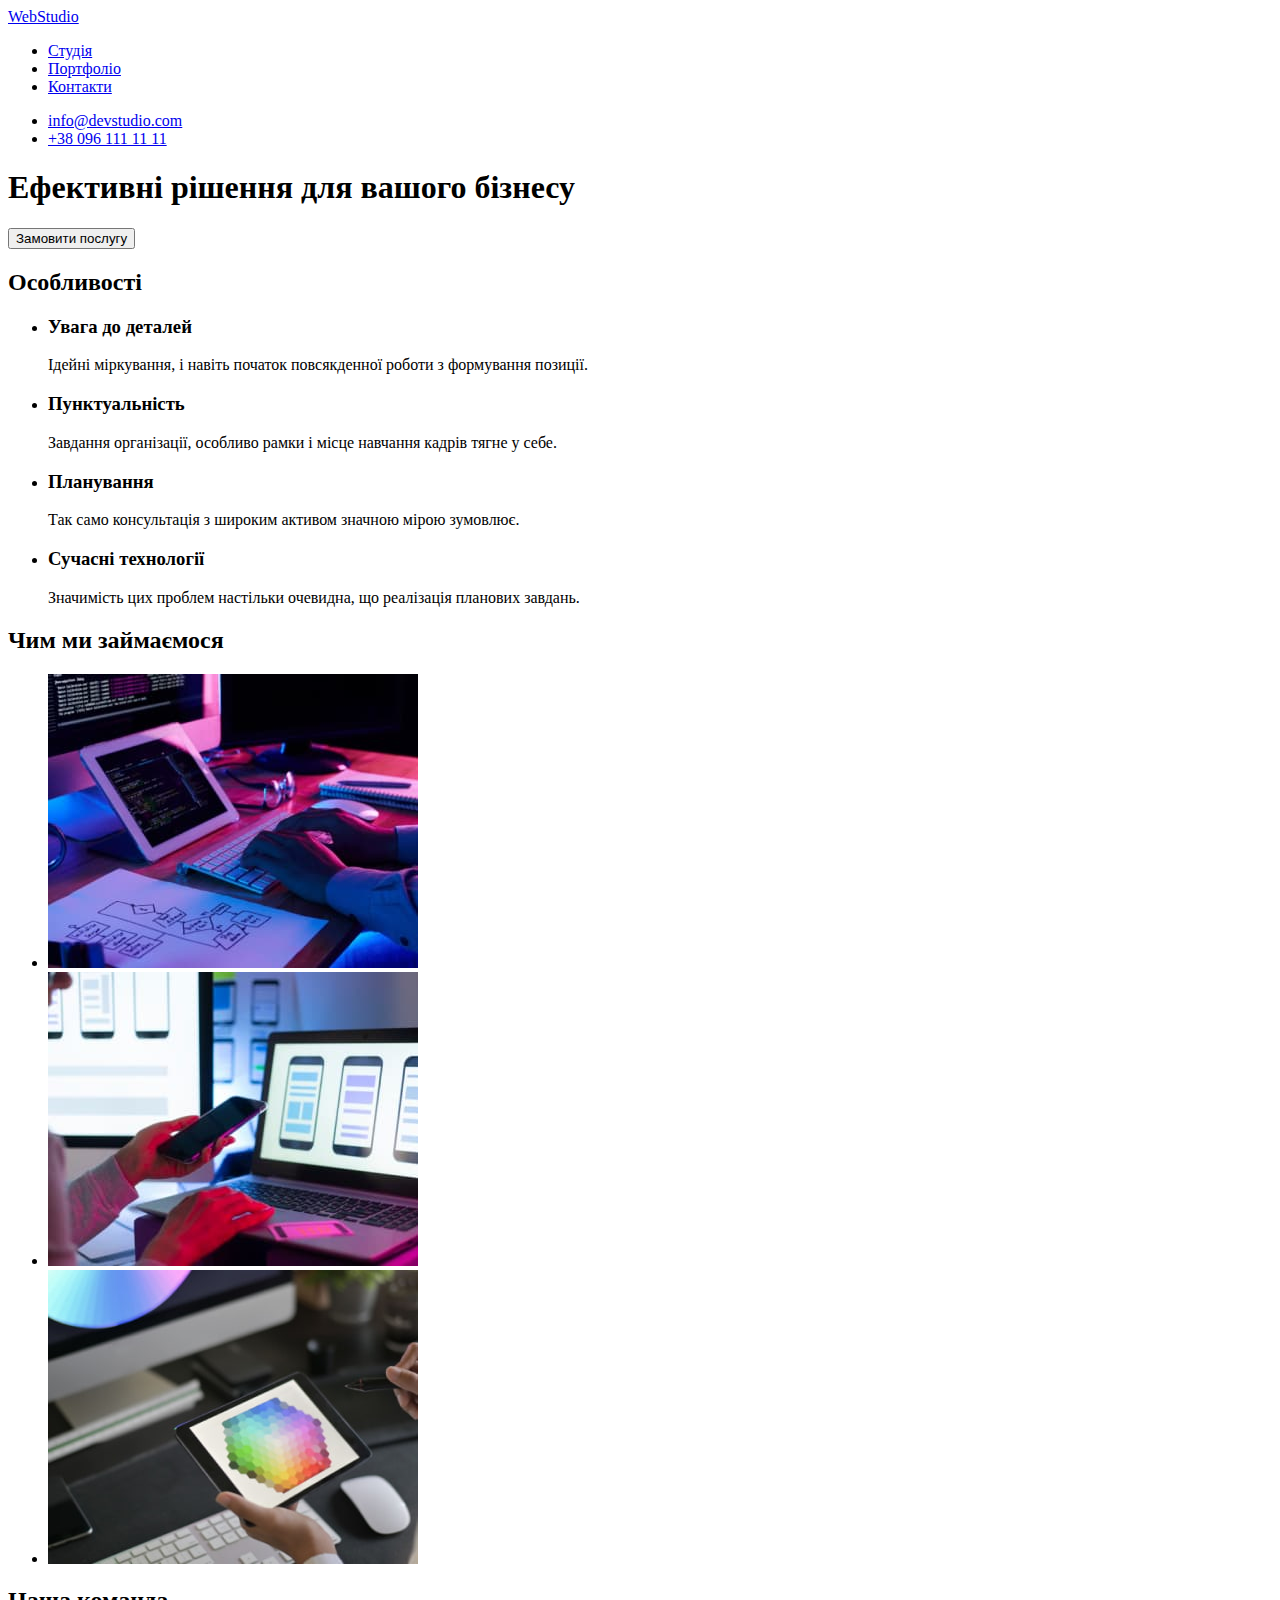
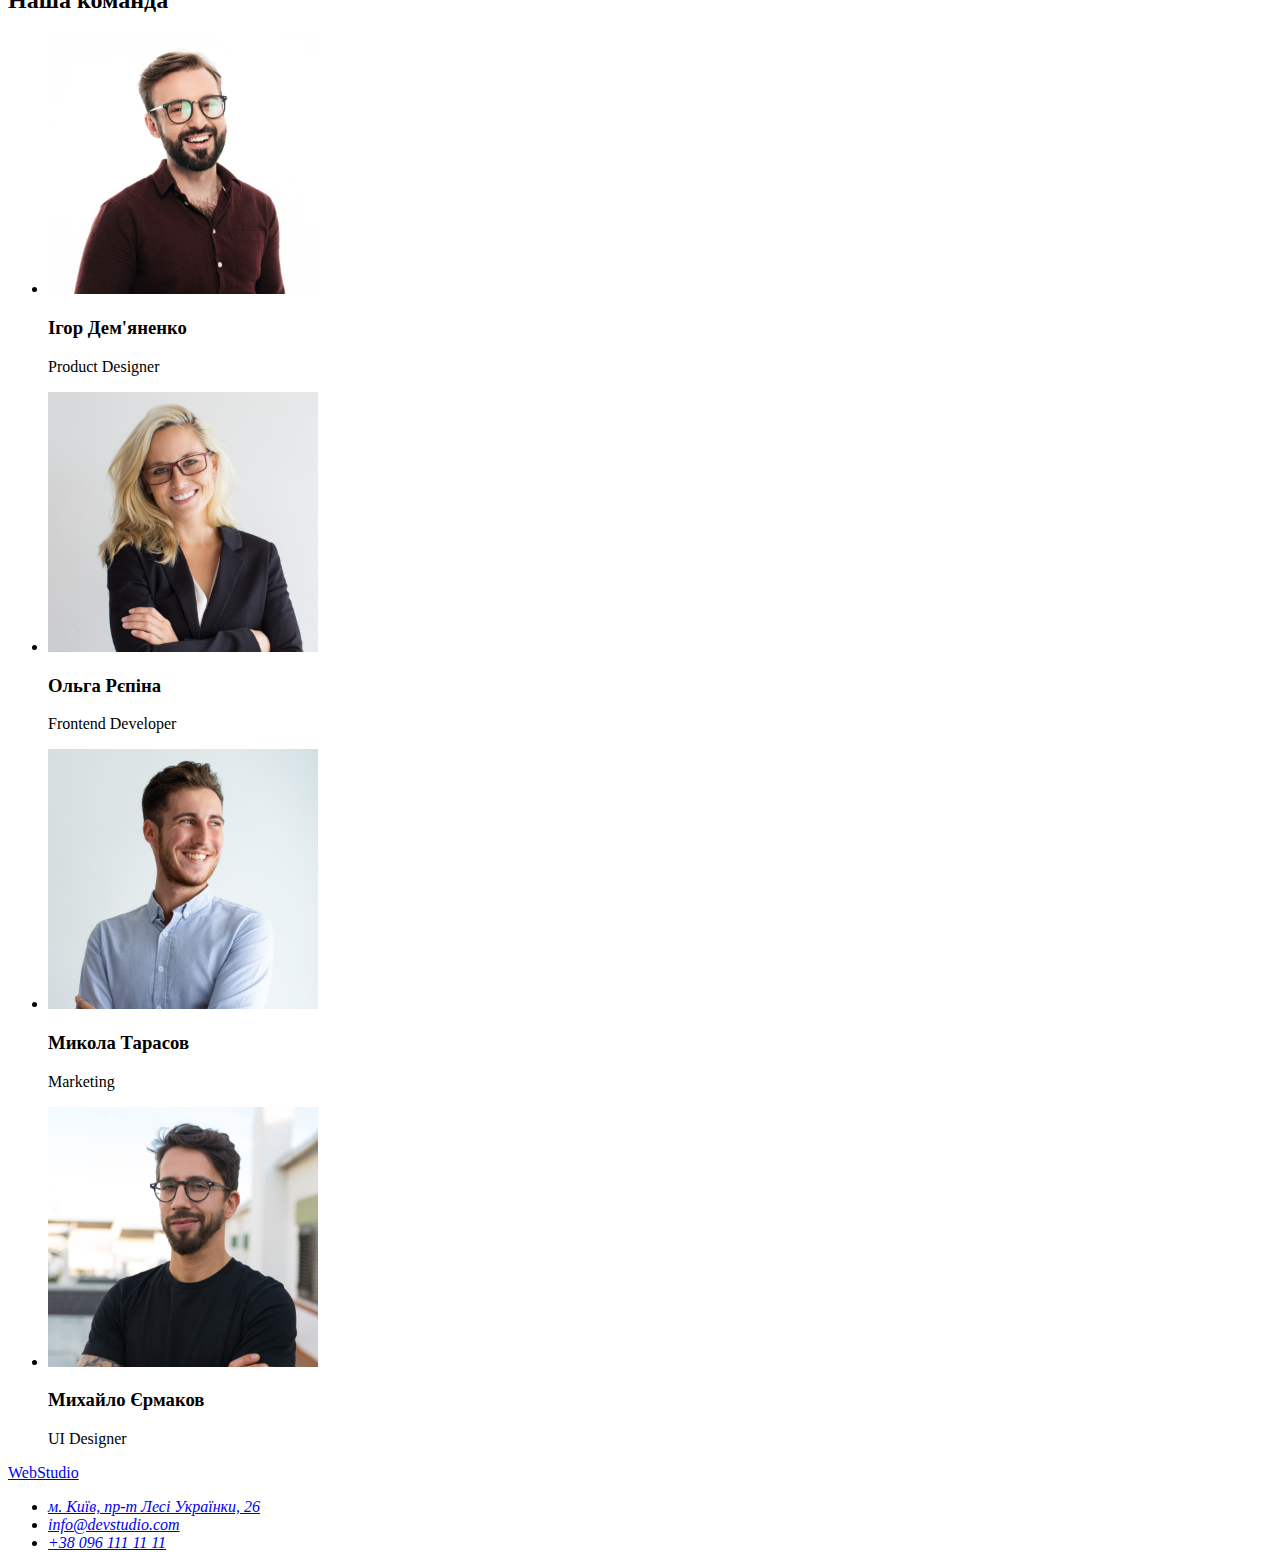
==== index.html @ 18618179 "Добавляє посилання на сторінки" ====
<!DOCTYPE html>
<html lang="uk">
  <head>
    <meta charset="UTF-8" />
    <meta http-equiv="X-UA-Compatible" content="IE=edge" />
    <meta name="viewport" content="width=device-width, initial-scale=1.0" />
    <title>Document</title>
    <link rel="stylesheet" href="./css/main.css">
  </head>
  <body>
    <header>
      <nav>
        <a href="./index.html"> WebStudio </a>
        <ul>
          <li><a href="#">Студія</a></li>
          <li><a href="./portfolio.html">Портфоліо</a></li>
          <li><a href="#">Контакти</a></li>
        </ul>
      </nav>
      <ul>
        <li><a href="mailto:info@devstudio.com">info@devstudio.com</a></li>
        <li><a href="tel:+380961111111">+38 096 111 11 11</a></li>
      </ul>
    </header>
    <main>
      <section>
        <h1>
            Ефективні рішення для вашого бізнесу
        </h1>
        <button type="button">
            Замовити послугу
        </button>
      </section>
      <section>
        <!-- Заголовок прибрати у css -->
        <h2>
            Особливості
        </h2>
        <ul>
            <li>
                <h3>Увага до деталей</h3>
                <p>Ідейні міркування, і навіть початок повсякденної роботи з формування позиції.</p>
            </li>
            <li>
                <h3>Пунктуальність</h3>
                <p>Завдання організації, особливо рамки і місце навчання кадрів тягне у себе.</p>
            </li>
            <li>
                <h3>Планування</h3>
                <p>Так само консультація з широким активом значною мірою зумовлює.</p>
            </li>
            <li>
                <h3>Сучасні технології</h3>
                <p>Значимість цих проблем настільки очевидна, що реалізація планових завдань.</p>
            </li>
        </ul>
      </section>
      <section>
        <h2>
            Чим ми займаємося
        </h2>
        <ul>
            <li>
                <img src="./img/work1.jpg" alt="Work with computer" width="370">
            </li>
            <li>
                <img src="./img/work2.jpg" alt="Work with computer" width="370">
            </li>
            <li>
                <img src="./img/work3.jpg" alt="Work with computer" width="370">
            </li>
        </ul>
      </section>
      <section>
        <h2>
            Наша команда
        </h2>
        <ul>
            <li>
                <img src="./img/igor.jpg" alt="Photo of worker" width="270">
                <h3>
                    Ігор Дем'яненко
                </h3> 
                <p>
                    Product Designer
                </p>   
            </li>
            <li>
                <img src="./img/olga.jpg" alt="Photo of worker" width="270">
                <h3>
                    Ольга Рєпіна
                </h3> 
                <p>
                    Frontend Developer
                </p>   
            </li>
            <li>
                <img src="./img/mikola.jpg" alt="Photo of worker" width="270">
                <h3>
                    Микола Тарасов
                </h3> 
                <p>
                    Marketing
                </p>   
            </li>
            <li>
                <img src="./img/mihaylo.jpg" alt="Photo of worker" width="270">
                <h3>
                   Михайло Єрмаков
                </h3> 
                <p>
                    UI Designer
                </p>   
            </li>
        </ul>
      </section>
    </main>
    <footer>
        <a href="/goit-markup-hw-01/index.html"> WebStudio </a>
        <address>
            <ul>
                <li>
                    <a href="http://surl.li/dadrl" target="_blank" rel="noopener noreferrer">м. Київ, пр-т Лесі Українки, 26</a>
                </li>
                <li>
                    <a href="mailto:info@devstudio.com">info@devstudio.com</a>
                </li>
                <li>
                    <a href="tel:+380961111111">+38 096 111 11 11</a>
                </li>
            </ul>
        </address>
    </footer>
  </body>
</html>
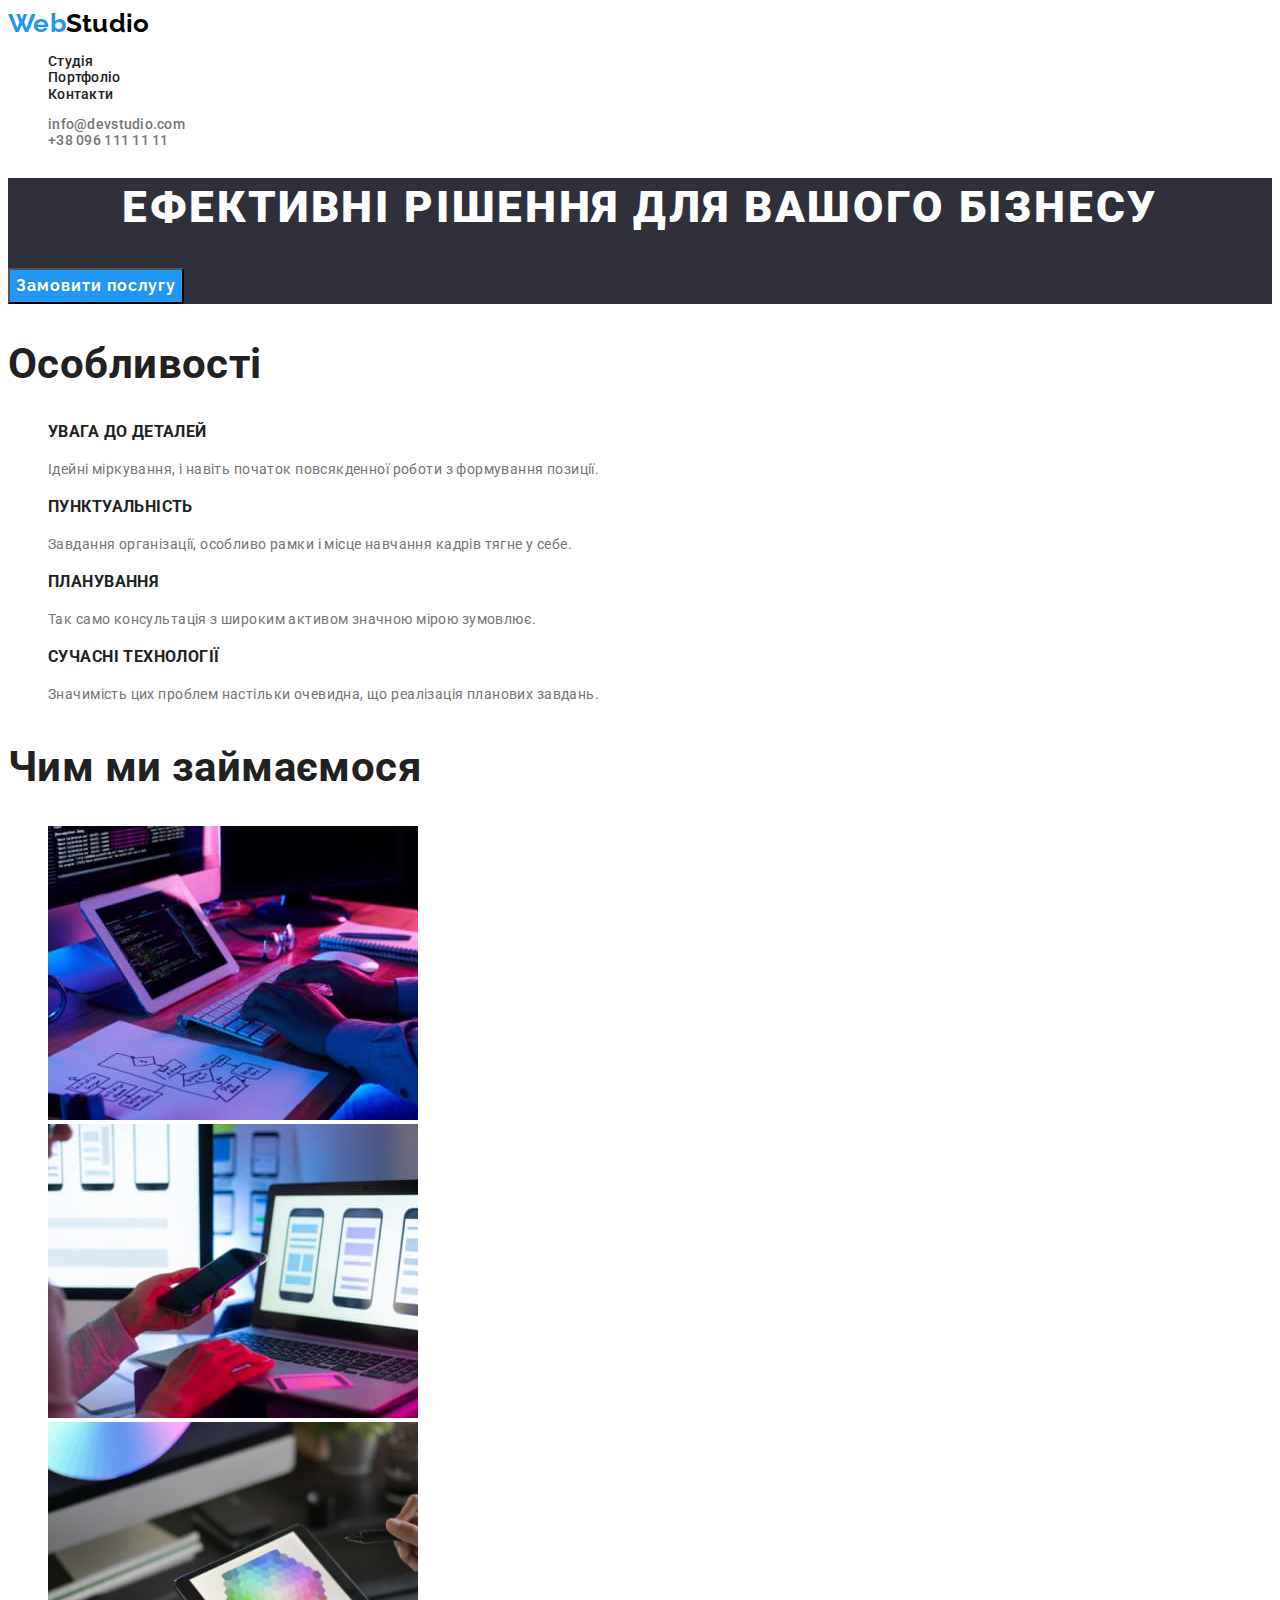
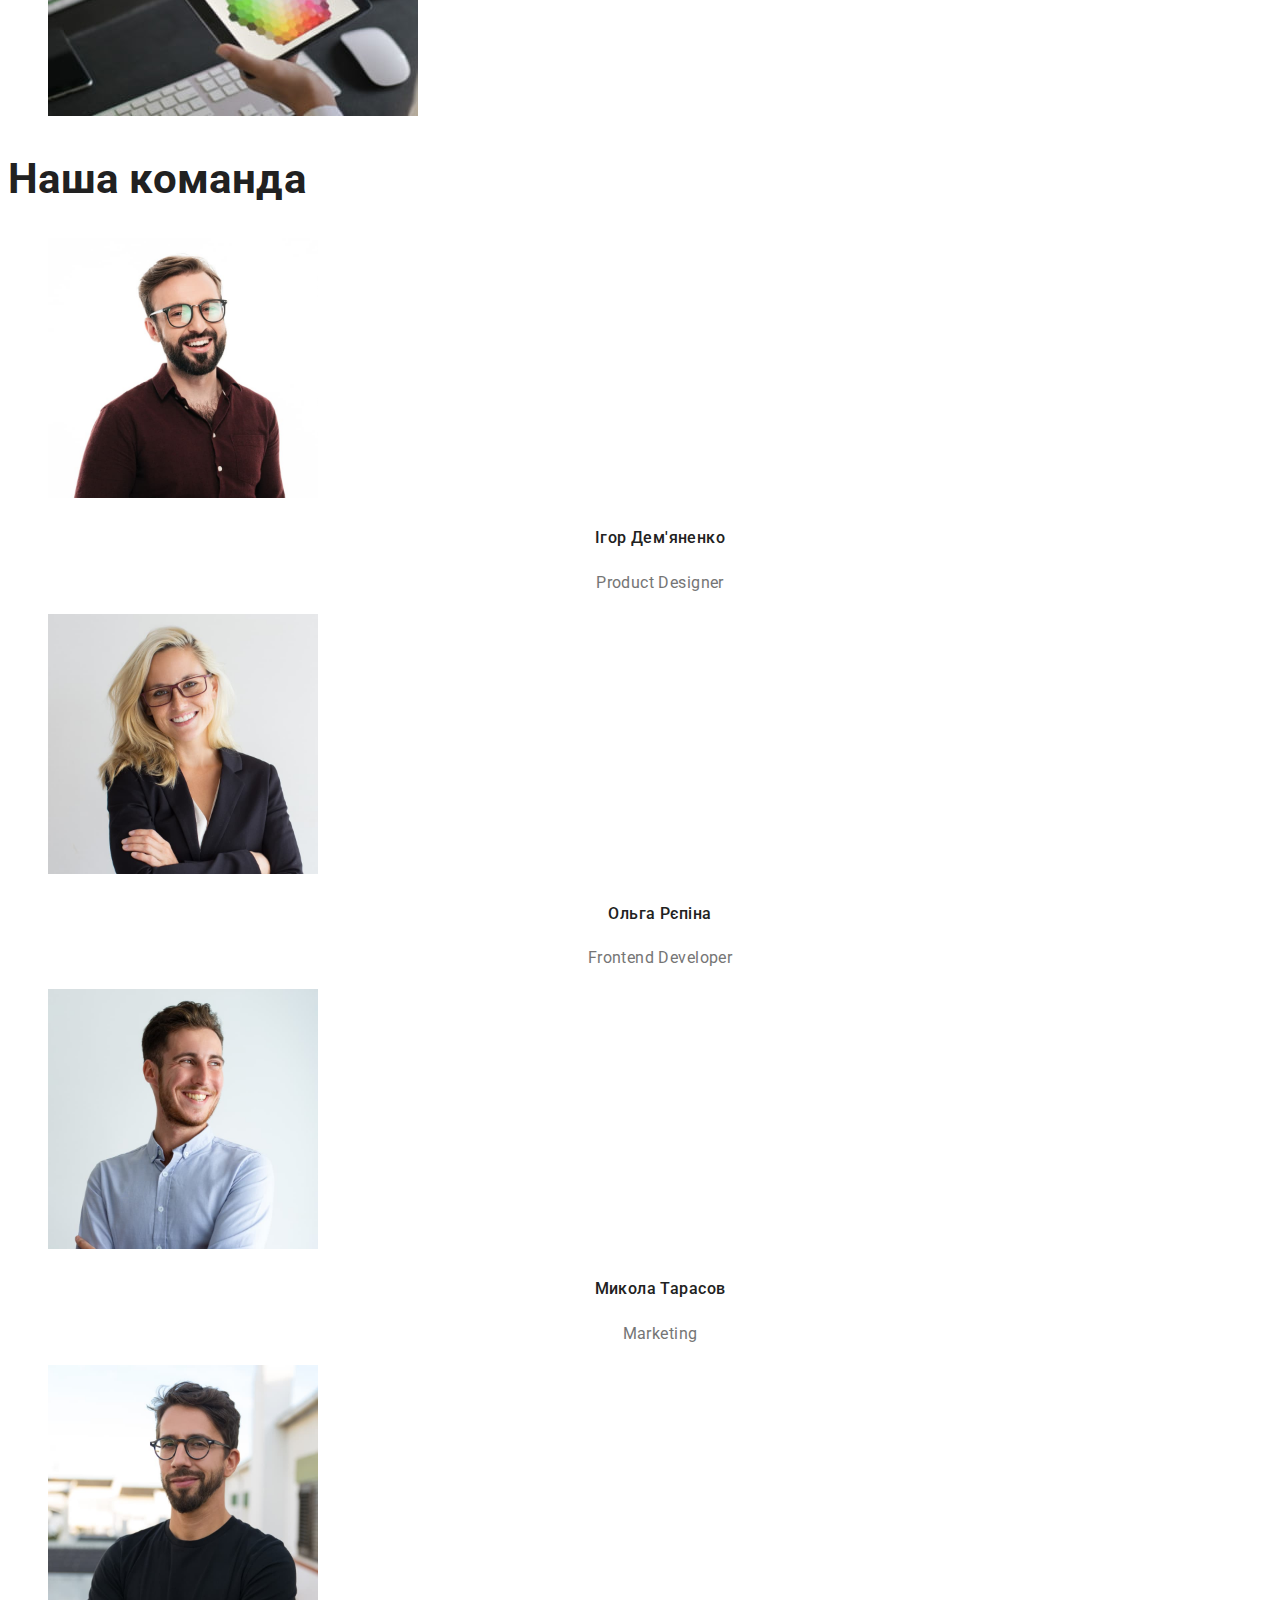
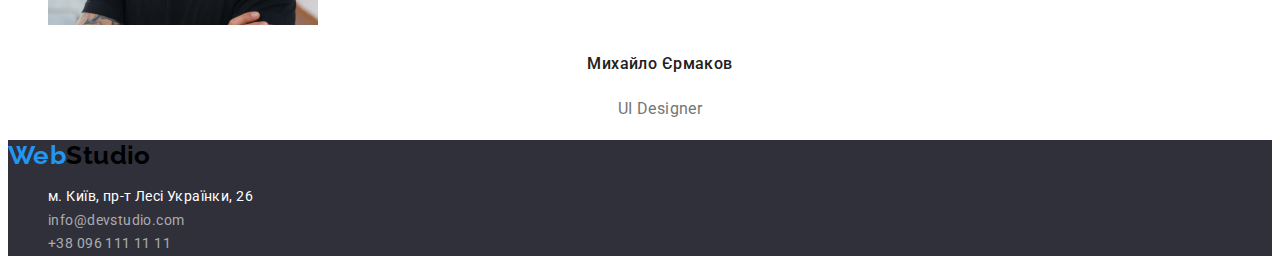
==== commit 9debfda4: "налаштовує стилі" ====
--- a/index.html
+++ b/index.html
@@ -4,129 +4,132 @@
     <meta charset="UTF-8" />
     <meta http-equiv="X-UA-Compatible" content="IE=edge" />
     <meta name="viewport" content="width=device-width, initial-scale=1.0" />
-    <title>Document</title>
+    <title>Studio</title>
+    <link rel="stylesheet" href="<link rel="preconnect" href="https://fonts.googleapis.com">
+    <link rel="preconnect" href="https://fonts.gstatic.com" crossorigin>
+    <link href="https://fonts.googleapis.com/css2?family=Raleway:wght@700&family=Roboto:wght@400;500;700;900&display=swap" rel="stylesheet">
     <link rel="stylesheet" href="./css/main.css">
   </head>
   <body>
-    <header>
-      <nav>
-        <a href="./index.html"> WebStudio </a>
-        <ul>
-          <li><a href="#">Студія</a></li>
-          <li><a href="./portfolio.html">Портфоліо</a></li>
-          <li><a href="#">Контакти</a></li>
+    <header class="header-page">
+      <nav class="header-nav">
+        <a href="./index.html" class="logo"> <span class="logo-part">Web</span>Studio </a>
+        <ul class="header-list">
+          <li class="header-item"><a href="./index.html" class="nav-link">Студія</a></li>
+          <li class="header-item"><a href="./portfolio.html" class="nav-link">Портфоліо</a></li>
+          <li class="header-item"><a href="#" class="nav-link">Контакти</a></li>
         </ul>
       </nav>
       <ul>
-        <li><a href="mailto:info@devstudio.com">info@devstudio.com</a></li>
-        <li><a href="tel:+380961111111">+38 096 111 11 11</a></li>
+        <li><a href="mailto:info@devstudio.com" class="nav-contact">info@devstudio.com</a></li>
+        <li><a href="tel:+380961111111" class="nav-contact">+38 096 111 11 11</a></li>
       </ul>
     </header>
     <main>
-      <section>
-        <h1>
+      <section class="hero">
+        <h1 class="hero-title">
             Ефективні рішення для вашого бізнесу
         </h1>
-        <button type="button">
+        <button type="button" class="hero-btn">
             Замовити послугу
         </button>
       </section>
-      <section>
+      <section class="features">
         <!-- Заголовок прибрати у css -->
         <h2>
             Особливості
         </h2>
-        <ul>
-            <li>
-                <h3>Увага до деталей</h3>
-                <p>Ідейні міркування, і навіть початок повсякденної роботи з формування позиції.</p>
+        <ul class="features-list">
+            <li class="features-item">
+                <h3 class="features-title">Увага до деталей</h3>
+                <p class="features-text">Ідейні міркування, і навіть початок повсякденної роботи з формування позиції.</p>
             </li>
-            <li>
-                <h3>Пунктуальність</h3>
-                <p>Завдання організації, особливо рамки і місце навчання кадрів тягне у себе.</p>
+            <li class="features-item">
+                <h3 class="features-title">Пунктуальність</h3>
+                <p class="features-text">Завдання організації, особливо рамки і місце навчання кадрів тягне у себе.</p>
             </li>
-            <li>
-                <h3>Планування</h3>
-                <p>Так само консультація з широким активом значною мірою зумовлює.</p>
+            <li class="features-item">
+                <h3 class="features-title">Планування</h3>
+                <p class="features-text">Так само консультація з широким активом значною мірою зумовлює.</p>
             </li>
-            <li>
-                <h3>Сучасні технології</h3>
-                <p>Значимість цих проблем настільки очевидна, що реалізація планових завдань.</p>
+            <li class="features-item">
+                <h3 class="features-title">Сучасні технології</h3>
+                <p class="features-text">Значимість цих проблем настільки очевидна, що реалізація планових завдань.</p>
             </li>
         </ul>
       </section>
-      <section>
-        <h2>
+      <section class="cind-of-work">
+        <h2 class="cind-of-work-title">
             Чим ми займаємося
         </h2>
-        <ul>
-            <li>
-                <img src="./img/work1.jpg" alt="Work with computer" width="370">
+        <ul class="cind-of-work-list">
+            <li class="cind-of-work-item">
+                <img src="./img/work1.jpg" alt="Work with computer" width="370" class="cind-of-work-img">
             </li>
-            <li>
-                <img src="./img/work2.jpg" alt="Work with computer" width="370">
+            <li class="cind-of-work-item">
+                <img src="./img/work2.jpg" alt="Work with computer" width="370" class="cind-of-work-img">
             </li>
-            <li>
-                <img src="./img/work3.jpg" alt="Work with computer" width="370">
+            <li class="cind-of-work-item">
+                <img src="./img/work3.jpg" alt="Work with computer" width="370" class="cind-of-work-img">
             </li>
         </ul>
       </section>
-      <section>
-        <h2>
+      <section class="team">
+        <h2 class="team-title">
             Наша команда
         </h2>
-        <ul>
-            <li>
-                <img src="./img/igor.jpg" alt="Photo of worker" width="270">
-                <h3>
+        <ul class="team-list">
+            <li class="team-item">
+                <img src="./img/igor.jpg" alt="Photo of worker" width="270" class="team-img">
+                <h3 class="worker-name">
                     Ігор Дем'яненко
                 </h3> 
-                <p>
+                <p class="worker-position">
                     Product Designer
                 </p>   
             </li>
-            <li>
-                <img src="./img/olga.jpg" alt="Photo of worker" width="270">
-                <h3>
+            <li class="team-item">
+                <img src="./img/olga.jpg" alt="Photo of worker" width="270" class="team-img">
+                <h3 class="worker-name">
                     Ольга Рєпіна
                 </h3> 
-                <p>
+                <p class="worker-position">
                     Frontend Developer
                 </p>   
             </li>
-            <li>
-                <img src="./img/mikola.jpg" alt="Photo of worker" width="270">
-                <h3>
+            <li class="team-item">
+                <img src="./img/mikola.jpg" alt="Photo of worker" width="270" class="team-img">
+                <h3 class="worker-name">
                     Микола Тарасов
                 </h3> 
-                <p>
+                <p class="worker-position">
                     Marketing
                 </p>   
             </li>
-            <li>
-                <img src="./img/mihaylo.jpg" alt="Photo of worker" width="270">
-                <h3>
+            <li class="team-item">
+                <img src="./img/mihaylo.jpg" alt="Photo of worker" width="270" class="team-img">
+                <h3 class="worker-name">
                    Михайло Єрмаков
                 </h3> 
-                <p>
+                <p class="worker-position">
                     UI Designer
                 </p>   
             </li>
         </ul>
       </section>
     </main>
-    <footer>
-        <a href="/goit-markup-hw-01/index.html"> WebStudio </a>
+    <footer class="contacts">
+        <a href="/goit-markup-hw-01/index.html" class="logo"> <span class="logo-part">Web</span>Studio </a>
         <address>
-            <ul>
-                <li>
-                    <a href="http://surl.li/dadrl" target="_blank" rel="noopener noreferrer">м. Київ, пр-т Лесі Українки, 26</a>
+            <ul class="contacts-list">
+                <li class="contacts-item">
+                    <a href="http://surl.li/dadrl" target="_blank" rel="noopener noreferrer" class="footer-link">м. Київ, пр-т Лесі Українки, 26</a>
                 </li>
-                <li>
-                    <a href="mailto:info@devstudio.com">info@devstudio.com</a>
+                <li class="contacts-item">
+                    <a href="mailto:info@devstudio.com" class="footer-link opacity">info@devstudio.com</a>
                 </li>
-                <li>
-                    <a href="tel:+380961111111">+38 096 111 11 11</a>
+                <li class="contacts-item">
+                    <a href="tel:+380961111111" class="footer-link opacity">+38 096 111 11 11</a>
                 </li>
             </ul>
         </address>
--- a/css/main.css
+++ b/css/main.css
@@ -0,0 +1,129 @@
+/* Studio page */
+
+/* Specification */
+
+:root {
+    --main-color: rgba(117, 117, 117, 1);
+    --white-color: rgba(255, 255, 255, 1);
+    --contrast-color: rgba(33, 150, 243, 1);
+    --titles-color: rgba(33, 33, 33, 1);
+}
+
+body {
+    background-color: var(--white-color);
+    font-family: 'Roboto', sans-serif;
+    font-size: 14px;
+    line-height: 1.2;
+    letter-spacing: 0.03em;
+    color: var(--main-color)
+}
+h1 {
+    font-weight: 900;
+    font-size: 44px;
+    line-height: 1.36;
+    letter-spacing: 0.06em;
+    text-align: center;
+    text-transform: uppercase;
+    color: var(--white-color)
+}
+h2 {
+    font-size: 42PX;
+    font-weight: 700;
+    line-height: 1.17;
+    color: var(--titles-color)
+}
+a {
+    text-decoration: none;
+}
+ul {
+    list-style: none;
+}
+
+/* header */
+.header-page {
+    font-weight: 500;
+    letter-spacing: 0.02em;
+    line-height: 1.17;
+}
+.logo {
+    font-size: 26px;
+    font-family: 'Raleway', sans-serif;
+    font-weight: 700;
+    color: rgba(0, 0, 0, 1);
+    line-height: 1.19;
+}
+.logo-part {
+    color: var(--contrast-color);
+}
+.nav-link {
+    color: var(--titles-color);
+}
+.nav-link:hover,
+.nav-link:active,
+.nav-contact:hover,
+.nav-contact:active,
+.footer-link:hover,
+.footer-link:focus {
+    color: var(--contrast-color);
+}
+.nav-contact {
+    color: var(--main-color);
+}
+
+/* hero */
+.hero {
+    background-color: rgba(47, 48, 58, 1);
+}
+.hero-btn {
+    background-color: var(--contrast-color);
+    font-family: 'Raleway', sans-serif; 
+    font-size: 16px;
+    font-weight: 700;
+    line-height: 1.9;
+    letter-spacing: 0.06em;
+    color: var(--white-color);
+    cursor: pointer;
+}
+/* features */
+.features-title {
+    text-transform: uppercase;
+    color: var(--titles-color);
+    line-height: 1.14;
+    font-weight: 700;
+}
+.features-text {
+    line-height: 1.7;
+    font-weight: 400;
+}
+/* team */
+.team {
+    font-size: 16px;
+    line-height: 1.8;
+}
+.worker-name {
+    font-size: 16px;
+    font-weight: 500;
+    color: var(--titles-color);
+    text-align: center;
+}
+.worker-position {
+    font-weight: 400;
+    text-align: center;
+}
+/* contact */
+.contacts {
+    background-color: rgba(47, 48, 58, 1);
+}
+.footer-link {
+    font-weight: 400;
+    line-height: 1.7;
+    color: var(--white-color);
+    font-style: normal;
+}
+.opacity {
+    color: rgba(255, 255, 255, 0.6);
+}
+
+
+
+/* portfolio */
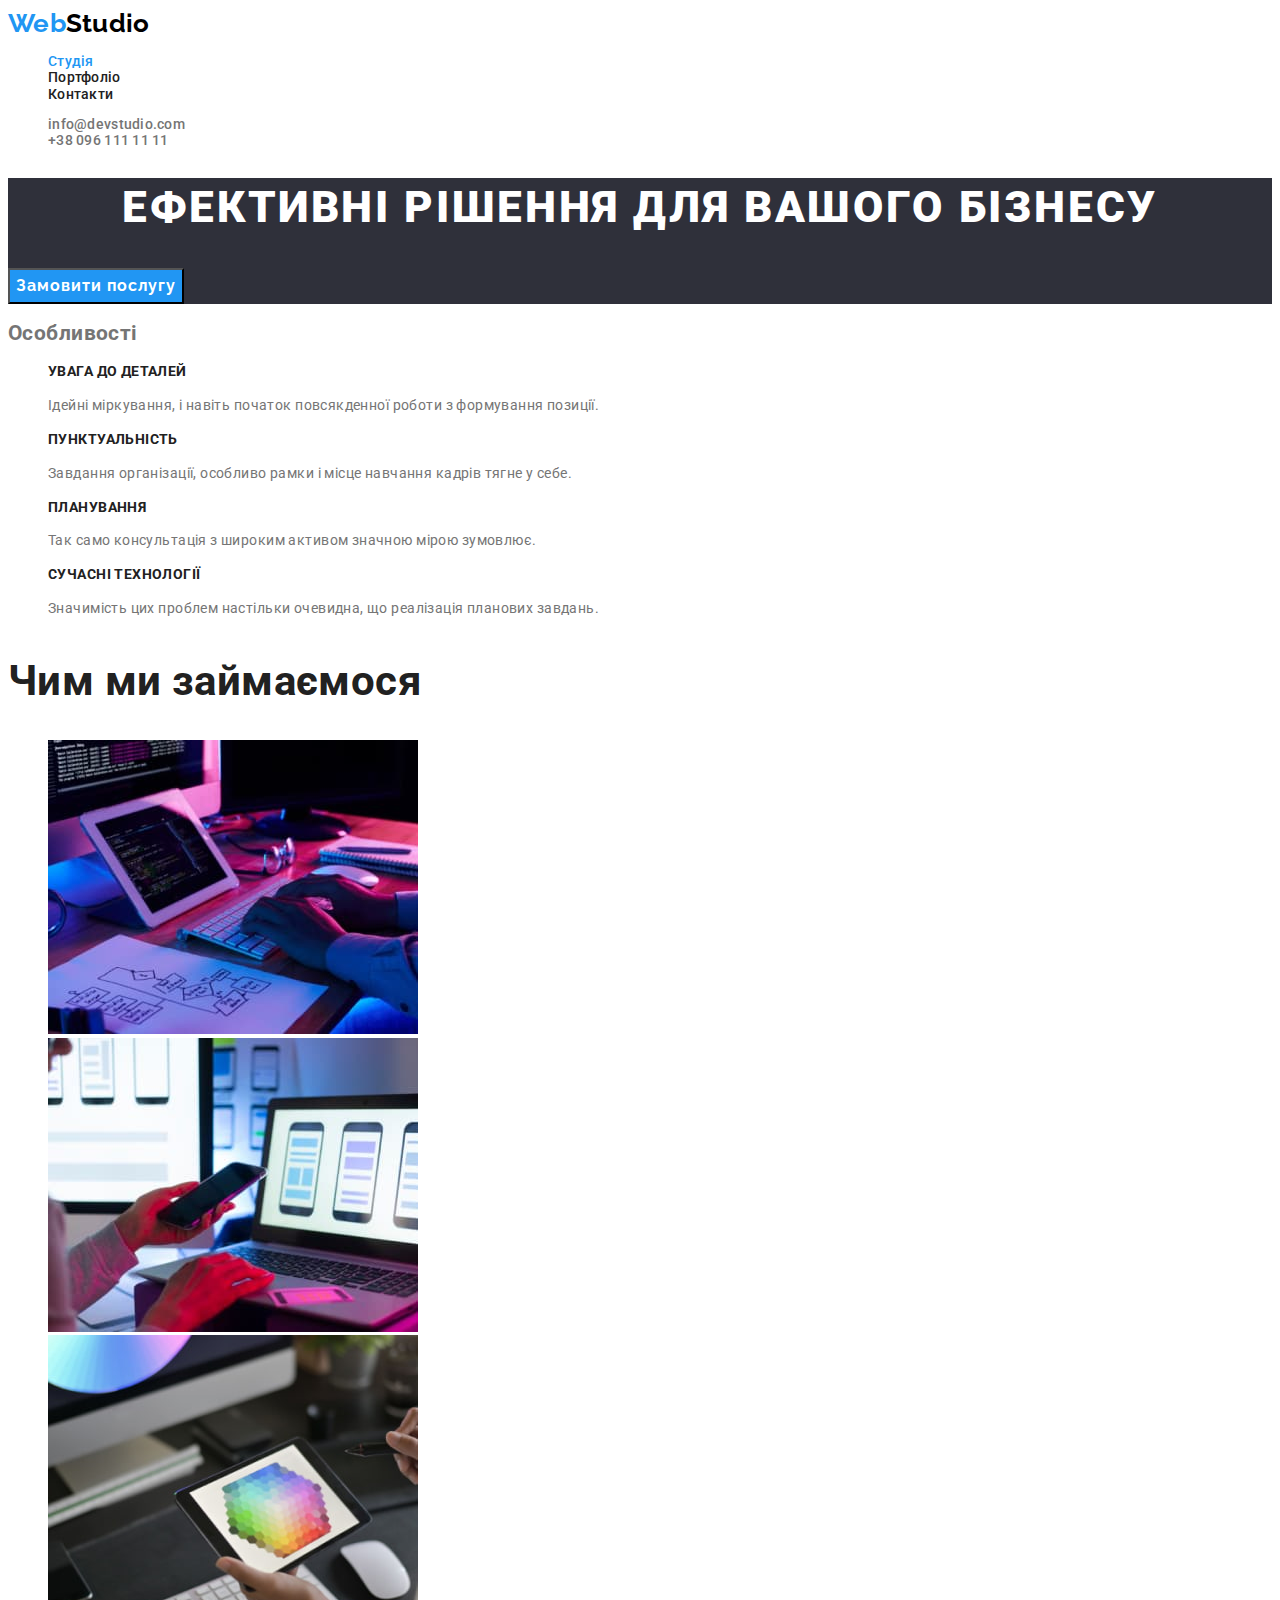
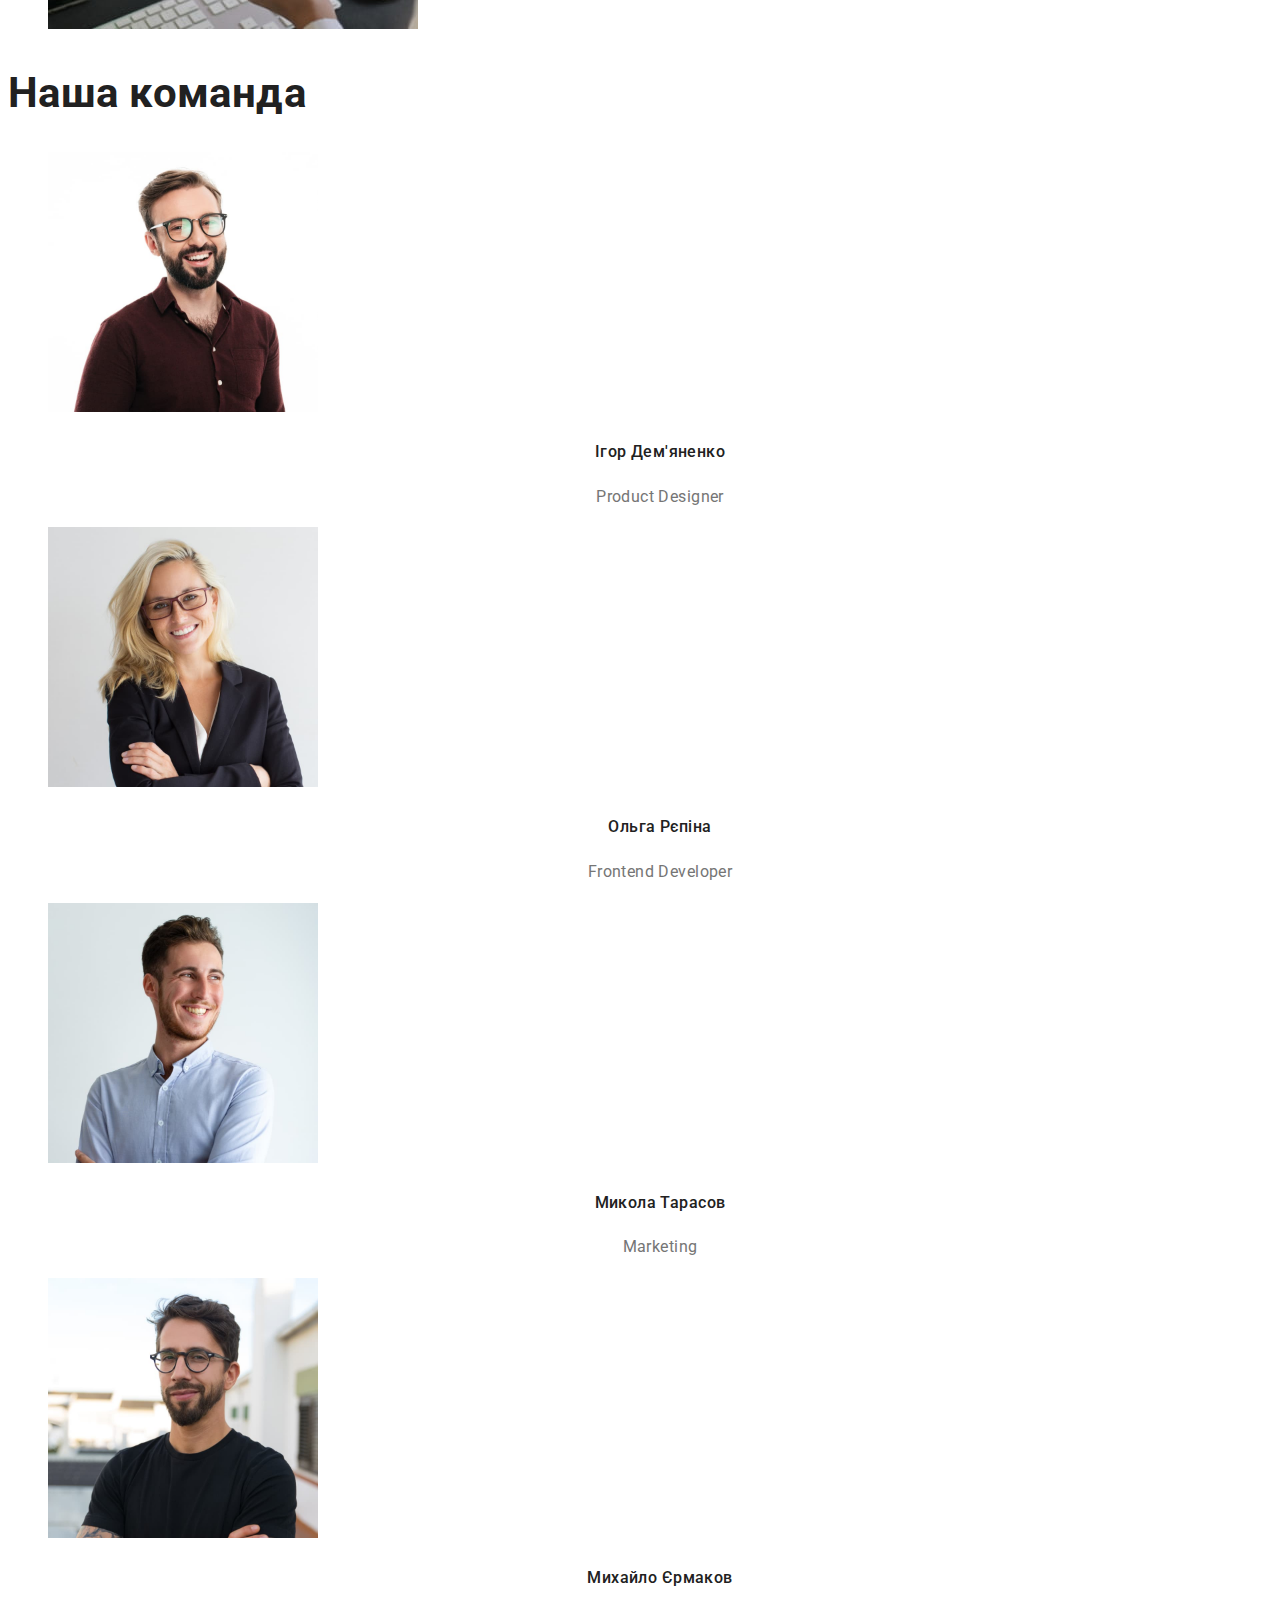
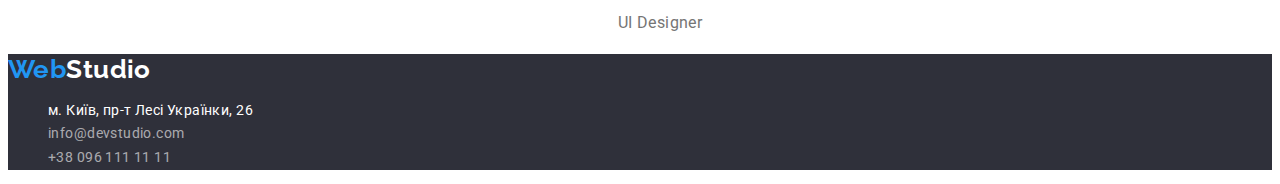
==== commit 58c075be: "дороблює css стилі" ====
--- a/index.html
+++ b/index.html
@@ -15,12 +15,12 @@
       <nav class="header-nav">
         <a href="./index.html" class="logo"> <span class="logo-part">Web</span>Studio </a>
         <ul class="header-list">
-          <li class="header-item"><a href="./index.html" class="nav-link">Студія</a></li>
+          <li class="header-item"><a href="./index.html" class="nav-link curent">Студія</a></li>
           <li class="header-item"><a href="./portfolio.html" class="nav-link">Портфоліо</a></li>
           <li class="header-item"><a href="#" class="nav-link">Контакти</a></li>
         </ul>
       </nav>
-      <ul>
+      <ul class="header-list">
         <li><a href="mailto:info@devstudio.com" class="nav-contact">info@devstudio.com</a></li>
         <li><a href="tel:+380961111111" class="nav-contact">+38 096 111 11 11</a></li>
       </ul>
--- a/css/main.css
+++ b/css/main.css
@@ -15,27 +15,23 @@
     font-size: 14px;
     line-height: 1.2;
     letter-spacing: 0.03em;
-    color: var(--main-color)
+    color: var(--main-color);
 }
-h1 {
-    font-weight: 900;
-    font-size: 44px;
-    line-height: 1.36;
-    letter-spacing: 0.06em;
-    text-align: center;
-    text-transform: uppercase;
-    color: var(--white-color)
-}
-h2 {
-    font-size: 42PX;
+
+.cind-of-work-title,
+.team-title {
+    font-size: 42px;
     font-weight: 700;
     line-height: 1.17;
-    color: var(--titles-color)
+    color: var(--titles-color);
 }
-a {
-    text-decoration: none;
-}
-ul {
+
+.header-list,
+.features-list,
+.cind-of-work-list,
+.team-list,
+.contacts-list,
+.portfolio-list {
     list-style: none;
 }
 
@@ -51,12 +47,18 @@
     font-weight: 700;
     color: rgba(0, 0, 0, 1);
     line-height: 1.19;
+    text-decoration: none;
 }
 .logo-part {
     color: var(--contrast-color);
 }
 .nav-link {
+    letter-spacing: 0.02em;
     color: var(--titles-color);
+    text-decoration: none;
+}
+.nav-link.curent {
+    color: var(--contrast-color);
 }
 .nav-link:hover,
 .nav-link:active,
@@ -68,11 +70,21 @@
 }
 .nav-contact {
     color: var(--main-color);
+    text-decoration: none;
 }
 
 /* hero */
 .hero {
     background-color: rgba(47, 48, 58, 1);
+}
+.hero-title {
+    font-weight: 900;
+    font-size: 44px;
+    line-height: 1.36;
+    letter-spacing: 0.06em;
+    text-align: center;
+    text-transform: uppercase;
+    color: var(--white-color)
 }
 .hero-btn {
     background-color: var(--contrast-color);
@@ -86,6 +98,7 @@
 }
 /* features */
 .features-title {
+    font-size: 14px;
     text-transform: uppercase;
     color: var(--titles-color);
     line-height: 1.14;
@@ -93,7 +106,6 @@
 }
 .features-text {
     line-height: 1.7;
-    font-weight: 400;
 }
 /* team */
 .team {
@@ -107,18 +119,20 @@
     text-align: center;
 }
 .worker-position {
-    font-weight: 400;
     text-align: center;
 }
 /* contact */
 .contacts {
     background-color: rgba(47, 48, 58, 1);
 }
+.contacts .logo {
+    color: var(--white-color);
+}
 .footer-link {
-    font-weight: 400;
     line-height: 1.7;
     color: var(--white-color);
     font-style: normal;
+    text-decoration: none;
 }
 .opacity {
     color: rgba(255, 255, 255, 0.6);
@@ -127,3 +141,23 @@
 
 
 /* portfolio */
+.portfolio-btn:hover,
+.portfolio:active {
+    background-color: var(--contrast-color);
+    color: var(--white-color);
+}
+.portfolio-link {
+    text-decoration: none;
+}
+.portfolio-title {
+    font-weight: 700;
+    font-size: 18px;
+    letter-spacing: 0.06em;
+    line-height: 2;
+    color: var(--titles-color);
+}
+.portfolio-text {
+    color: var(--main-color);
+    font-size: 16px;
+    line-height: 1.9;
+}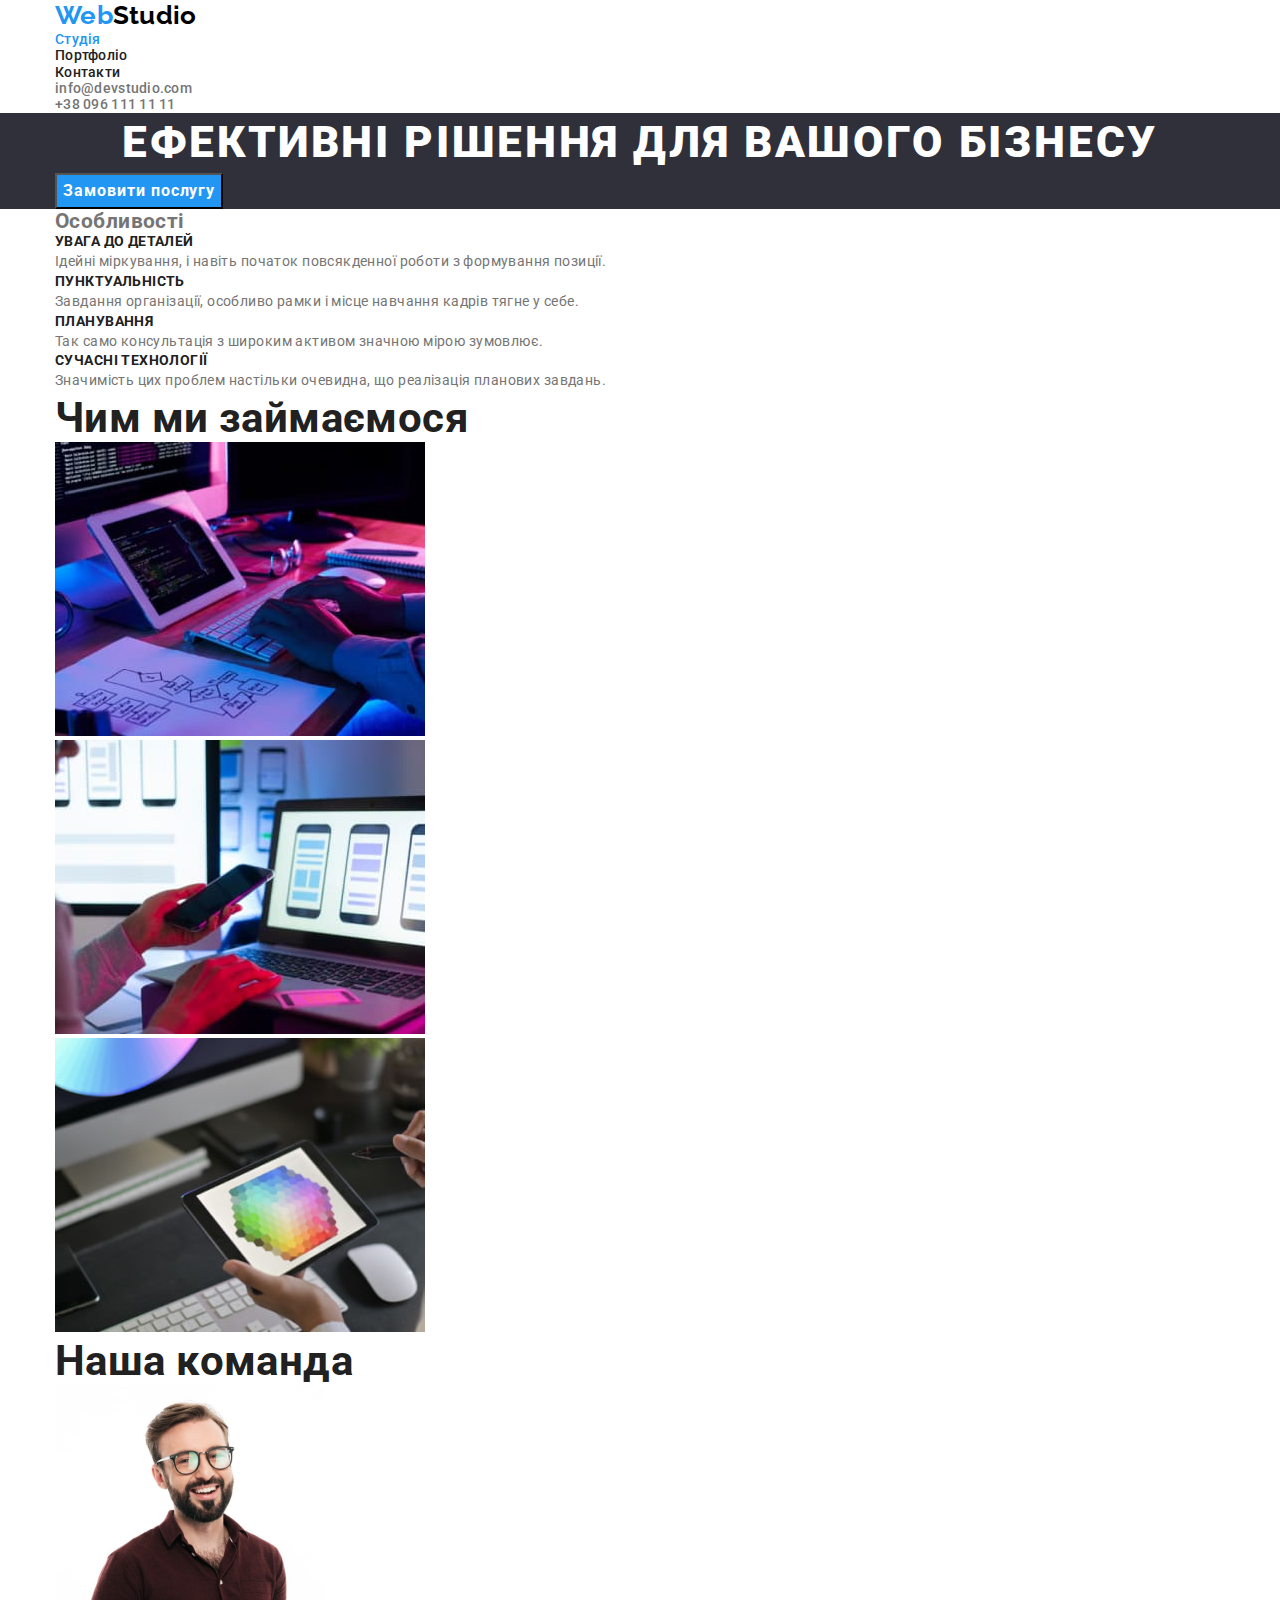
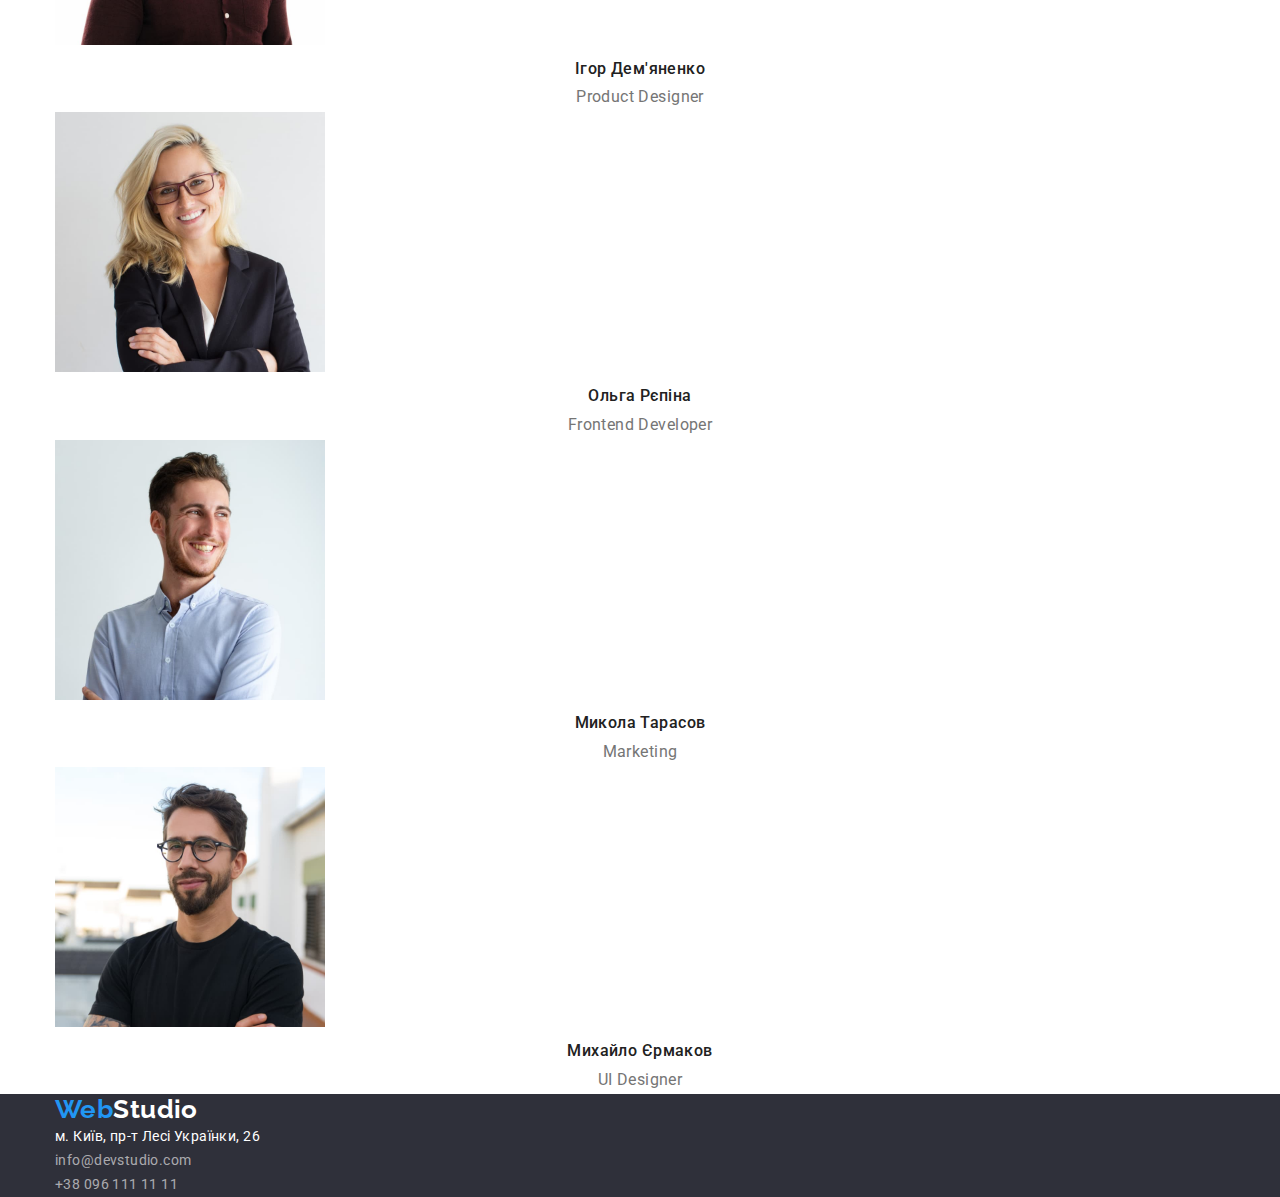
==== commit 38feb754: "додає клас .container" ====
--- a/index.html
+++ b/index.html
@@ -5,134 +5,159 @@
     <meta http-equiv="X-UA-Compatible" content="IE=edge" />
     <meta name="viewport" content="width=device-width, initial-scale=1.0" />
     <title>Studio</title>
-    <link rel="stylesheet" href="<link rel="preconnect" href="https://fonts.googleapis.com">
-    <link rel="preconnect" href="https://fonts.gstatic.com" crossorigin>
-    <link href="https://fonts.googleapis.com/css2?family=Raleway:wght@700&family=Roboto:wght@400;500;700;900&display=swap" rel="stylesheet">
-    <link rel="stylesheet" href="./css/main.css">
+    <link rel="stylesheet" href="
+    <link rel="preconnect" href="https://fonts.googleapis.com" />
+    <link rel="preconnect" href="https://fonts.gstatic.com" crossorigin />
+    <link
+      href="https://fonts.googleapis.com/css2?family=Raleway:wght@700&family=Roboto:wght@400;500;700;900&display=swap"
+      rel="stylesheet"
+    />
+    <link
+      rel="stylesheet"
+      href="https://cdnjs.cloudflare.com/ajax/libs/modern-normalize/1.1.0/modern-normalize.min.css"
+    />
+    <link rel="stylesheet" href="./css/main.css" />
   </head>
   <body>
     <header class="header-page">
-      <nav class="header-nav">
-        <a href="./index.html" class="logo"> <span class="logo-part">Web</span>Studio </a>
+      <div class="container">
+        <nav class="header-nav">
+          <a href="./index.html" class="logo"> <span class="logo-part">Web</span>Studio </a>
+          <ul class="header-list">
+            <li class="header-item"><a href="./index.html" class="nav-link curent">Студія</a></li>
+            <li class="header-item"><a href="./portfolio.html" class="nav-link">Портфоліо</a></li>
+            <li class="header-item"><a href="#" class="nav-link">Контакти</a></li>
+          </ul>
+        </nav>
         <ul class="header-list">
-          <li class="header-item"><a href="./index.html" class="nav-link curent">Студія</a></li>
-          <li class="header-item"><a href="./portfolio.html" class="nav-link">Портфоліо</a></li>
-          <li class="header-item"><a href="#" class="nav-link">Контакти</a></li>
+          <li><a href="mailto:info@devstudio.com" class="nav-contact">info@devstudio.com</a></li>
+          <li><a href="tel:+380961111111" class="nav-contact">+38 096 111 11 11</a></li>
         </ul>
-      </nav>
-      <ul class="header-list">
-        <li><a href="mailto:info@devstudio.com" class="nav-contact">info@devstudio.com</a></li>
-        <li><a href="tel:+380961111111" class="nav-contact">+38 096 111 11 11</a></li>
-      </ul>
+      </div>
     </header>
     <main>
       <section class="hero">
-        <h1 class="hero-title">
-            Ефективні рішення для вашого бізнесу
-        </h1>
-        <button type="button" class="hero-btn">
-            Замовити послугу
-        </button>
+        <div class="container">
+          <h1 class="hero-title">Ефективні рішення для вашого бізнесу</h1>
+          <button type="button" class="hero-btn">Замовити послугу</button>
+        </div>
       </section>
       <section class="features">
         <!-- Заголовок прибрати у css -->
-        <h2>
-            Особливості
-        </h2>
-        <ul class="features-list">
+        <div class="container">
+          <h2>Особливості</h2>
+          <ul class="features-list">
             <li class="features-item">
-                <h3 class="features-title">Увага до деталей</h3>
-                <p class="features-text">Ідейні міркування, і навіть початок повсякденної роботи з формування позиції.</p>
+              <h3 class="features-title">Увага до деталей</h3>
+              <p class="features-text">
+                Ідейні міркування, і навіть початок повсякденної роботи з формування позиції.
+              </p>
             </li>
             <li class="features-item">
-                <h3 class="features-title">Пунктуальність</h3>
-                <p class="features-text">Завдання організації, особливо рамки і місце навчання кадрів тягне у себе.</p>
+              <h3 class="features-title">Пунктуальність</h3>
+              <p class="features-text">
+                Завдання організації, особливо рамки і місце навчання кадрів тягне у себе.
+              </p>
             </li>
             <li class="features-item">
-                <h3 class="features-title">Планування</h3>
-                <p class="features-text">Так само консультація з широким активом значною мірою зумовлює.</p>
+              <h3 class="features-title">Планування</h3>
+              <p class="features-text">
+                Так само консультація з широким активом значною мірою зумовлює.
+              </p>
             </li>
             <li class="features-item">
-                <h3 class="features-title">Сучасні технології</h3>
-                <p class="features-text">Значимість цих проблем настільки очевидна, що реалізація планових завдань.</p>
+              <h3 class="features-title">Сучасні технології</h3>
+              <p class="features-text">
+                Значимість цих проблем настільки очевидна, що реалізація планових завдань.
+              </p>
             </li>
-        </ul>
+          </ul>
+        </div>
       </section>
       <section class="cind-of-work">
-        <h2 class="cind-of-work-title">
-            Чим ми займаємося
-        </h2>
-        <ul class="cind-of-work-list">
+        <div class="container">
+          <h2 class="cind-of-work-title">Чим ми займаємося</h2>
+          <ul class="cind-of-work-list">
             <li class="cind-of-work-item">
-                <img src="./img/work1.jpg" alt="Work with computer" width="370" class="cind-of-work-img">
+              <img
+                src="./img/work1.jpg"
+                alt="Work with computer"
+                width="370"
+                class="cind-of-work-img"
+              />
             </li>
             <li class="cind-of-work-item">
-                <img src="./img/work2.jpg" alt="Work with computer" width="370" class="cind-of-work-img">
+              <img
+                src="./img/work2.jpg"
+                alt="Work with computer"
+                width="370"
+                class="cind-of-work-img"
+              />
             </li>
             <li class="cind-of-work-item">
-                <img src="./img/work3.jpg" alt="Work with computer" width="370" class="cind-of-work-img">
+              <img
+                src="./img/work3.jpg"
+                alt="Work with computer"
+                width="370"
+                class="cind-of-work-img"
+              />
             </li>
-        </ul>
+          </ul>
+        </div>
       </section>
       <section class="team">
-        <h2 class="team-title">
-            Наша команда
-        </h2>
-        <ul class="team-list">
+        <div class="container">
+          <h2 class="team-title">Наша команда</h2>
+          <ul class="team-list">
             <li class="team-item">
-                <img src="./img/igor.jpg" alt="Photo of worker" width="270" class="team-img">
-                <h3 class="worker-name">
-                    Ігор Дем'яненко
-                </h3> 
-                <p class="worker-position">
-                    Product Designer
-                </p>   
+              <img src="./img/igor.jpg" alt="Photo of worker" width="270" class="team-img" />
+              <h3 class="worker-name">Ігор Дем'яненко</h3>
+              <p class="worker-position">Product Designer</p>
             </li>
             <li class="team-item">
-                <img src="./img/olga.jpg" alt="Photo of worker" width="270" class="team-img">
-                <h3 class="worker-name">
-                    Ольга Рєпіна
-                </h3> 
-                <p class="worker-position">
-                    Frontend Developer
-                </p>   
+              <img src="./img/olga.jpg" alt="Photo of worker" width="270" class="team-img" />
+              <h3 class="worker-name">Ольга Рєпіна</h3>
+              <p class="worker-position">Frontend Developer</p>
             </li>
             <li class="team-item">
-                <img src="./img/mikola.jpg" alt="Photo of worker" width="270" class="team-img">
-                <h3 class="worker-name">
-                    Микола Тарасов
-                </h3> 
-                <p class="worker-position">
-                    Marketing
-                </p>   
+              <img src="./img/mikola.jpg" alt="Photo of worker" width="270" class="team-img" />
+              <h3 class="worker-name">Микола Тарасов</h3>
+              <p class="worker-position">Marketing</p>
             </li>
             <li class="team-item">
-                <img src="./img/mihaylo.jpg" alt="Photo of worker" width="270" class="team-img">
-                <h3 class="worker-name">
-                   Михайло Єрмаков
-                </h3> 
-                <p class="worker-position">
-                    UI Designer
-                </p>   
+              <img src="./img/mihaylo.jpg" alt="Photo of worker" width="270" class="team-img" />
+              <h3 class="worker-name">Михайло Єрмаков</h3>
+              <p class="worker-position">UI Designer</p>
             </li>
-        </ul>
+          </ul>
+        </div>
       </section>
     </main>
     <footer class="contacts">
-        <a href="/goit-markup-hw-01/index.html" class="logo"> <span class="logo-part">Web</span>Studio </a>
+      <div class="container">
+        <a href="/goit-markup-hw-01/index.html" class="logo">
+          <span class="logo-part">Web</span>Studio
+        </a>
         <address>
-            <ul class="contacts-list">
-                <li class="contacts-item">
-                    <a href="http://surl.li/dadrl" target="_blank" rel="noopener noreferrer" class="footer-link">м. Київ, пр-т Лесі Українки, 26</a>
-                </li>
-                <li class="contacts-item">
-                    <a href="mailto:info@devstudio.com" class="footer-link opacity">info@devstudio.com</a>
-                </li>
-                <li class="contacts-item">
-                    <a href="tel:+380961111111" class="footer-link opacity">+38 096 111 11 11</a>
-                </li>
-            </ul>
+          <ul class="contacts-list">
+            <li class="contacts-item">
+              <a
+                href="http://surl.li/dadrl"
+                target="_blank"
+                rel="noopener noreferrer"
+                class="footer-link"
+                >м. Київ, пр-т Лесі Українки, 26</a
+              >
+            </li>
+            <li class="contacts-item">
+              <a href="mailto:info@devstudio.com" class="footer-link opacity">info@devstudio.com</a>
+            </li>
+            <li class="contacts-item">
+              <a href="tel:+380961111111" class="footer-link opacity">+38 096 111 11 11</a>
+            </li>
+          </ul>
         </address>
+      </div>
     </footer>
   </body>
 </html>
--- a/css/main.css
+++ b/css/main.css
@@ -17,7 +17,15 @@
     letter-spacing: 0.03em;
     color: var(--main-color);
 }
-
+.container {
+    width: 1200px;
+    padding: 0 15px;
+    margin: 0 auto;
+}
+h1,h2,h3,h4,h5,h6,p,ul {
+    margin: 0;
+    padding: 0;
+}
 .cind-of-work-title,
 .team-title {
     font-size: 42px;
@@ -61,9 +69,9 @@
     color: var(--contrast-color);
 }
 .nav-link:hover,
-.nav-link:active,
+.nav-link:focus,
 .nav-contact:hover,
-.nav-contact:active,
+.nav-contact:focus,
 .footer-link:hover,
 .footer-link:focus {
     color: var(--contrast-color);
@@ -88,7 +96,7 @@
 }
 .hero-btn {
     background-color: var(--contrast-color);
-    font-family: 'Raleway', sans-serif; 
+    font-family: 'Roboto', sans-serif; 
     font-size: 16px;
     font-weight: 700;
     line-height: 1.9;
@@ -141,8 +149,15 @@
 
 
 /* portfolio */
+.portfolio-btn {
+    font-family: 'Roboto', sans-serif;
+    font-size: 16px;
+    letter-spacing: 0.03em;
+    font-weight: 500;
+    line-height: 1.6;
+}
 .portfolio-btn:hover,
-.portfolio:active {
+.portfolio-btn:focus {
     background-color: var(--contrast-color);
     color: var(--white-color);
 }
